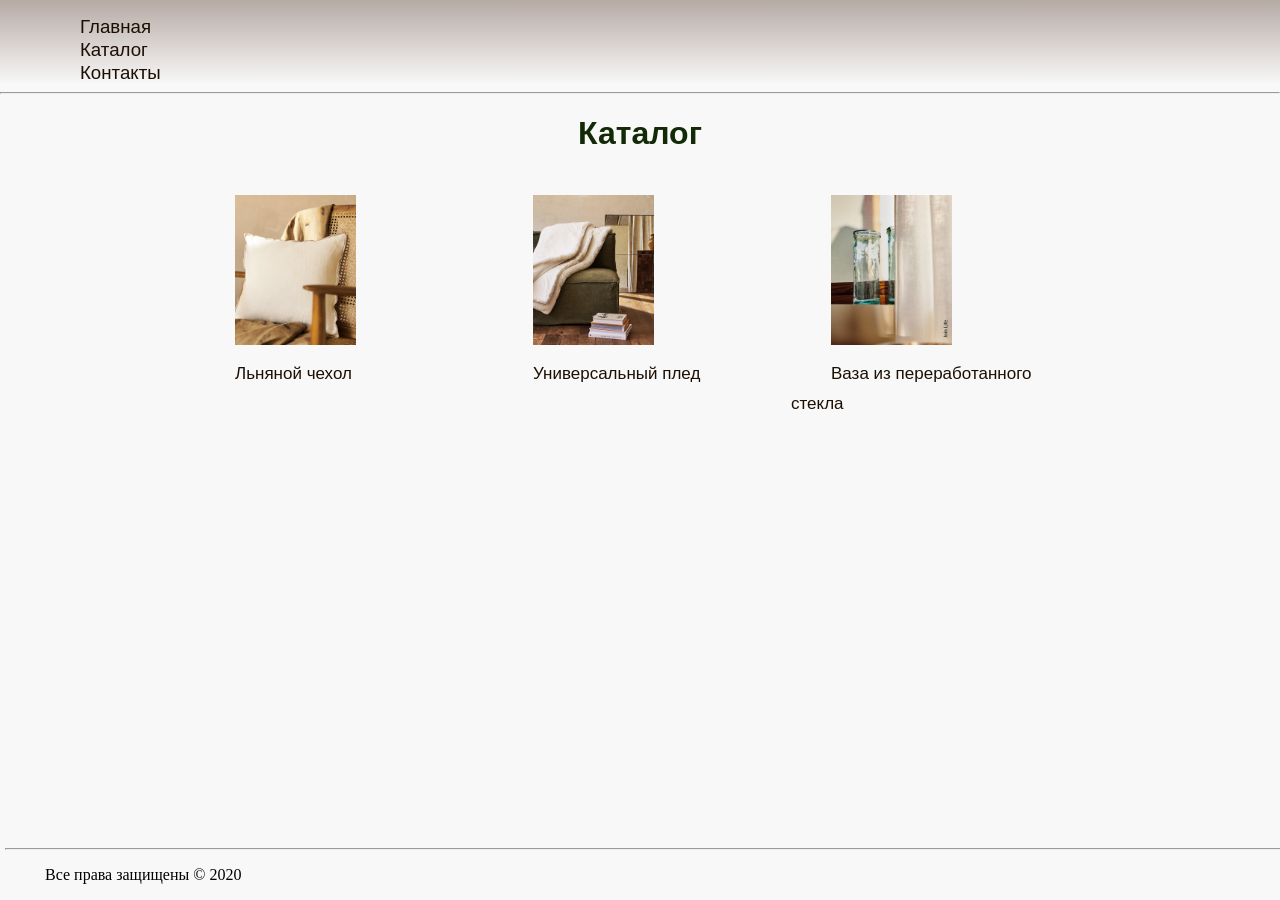
==== catalog.html @ 42559d58 "3 lesson css" ====
<!DOCTYPE html>
<html lang="en">

<head>
    <meta charset="UTF-8">
    <meta name="viewport" content="width=device-width, initial-scale=1.0">
    <title>Каталог. Уютный дом</title>
    <link rel="stylesheet" href="style.css">
</head>

<body>
    <ul class="menu">
        <li><a href="index.html">Главная</a></li>
        <li><a href="catalog.html">Каталог</a></li>
        <li><a href="contacts.html">Контакты</a></li>
    </ul>
    <hr>
    <h1>Каталог</h1>
    <br>
    <table class="catalog">
        <tr>
            <td><a href="catalog/pillow.html"><img src="img/pillow.jpg" alt="Подушка льняная" height="150"></a></td>
            <td><a href="catalog/plaid.html"><img src="img/plaid.jpg" alt="" height="150"></a></td>
            <td><a href="catalog/vaze.html"><img src="img/vase1.jpg" alt="" height="150"></a></tdle=>
        </tr>
        <tr>
            <td><a href="catalog/pillow.html">Льняной чехол</a></td>
            <td><a href="catalog/plaid.html">Универсальный плед</a></td>
            <td><a href="catalog/vaze.html">Ваза из переработанного стекла</a></td>
        </tr>
    </table>
</body>
<footer style="position: absolute; bottom: 0; left: 5px; width: 100%;">
    <hr>
    <p>Все права защищены &copy; 2020 </p>
</footer>

</html>
---- style.css ----
body {
    background-color: #f8f8f8;
    margin: 0;
}

.menu li, li > a {
    list-style-type: none;
    font: 14pt Arial;
    line-height: 23px;
    text-decoration: none;
    color: #1c0e02;
}

.menu {
    background-image: linear-gradient(#b6aaa4, #f8f8f8);
    margin: 0;
    padding-top: 15px;
}

h1 {
    text-align: center;
    font-family: Arial;
    color: #132a07;
}

p, a, form {
    margin-left: 40px;
    margin-right: 40px;
}

h3 {
    font: 18px;
    font-weight: 400;
    background-color: #eaeaea;
    margin-left: 15px;
}

.short_description {
    color: #707070;
    font-style: italic;
    font-size: 14px;
    line-height: 16px;
    
}

.long_description {
    color: #484343;
    font-size: 16px;
    font-weight: 400;
    line-height: 24px;
    text-align: left;
}

.specifications > li {
    list-style: none;
    background: url(img/list.jpg) no-repeat;
    padding-left: 30px;
    font-size: 17px;
    font-style: oblique;
    color: #1c1712;
    line-height: 20px;
}

.form_contacts, tr > td {
    width: 750px;
    vertical-align: top;
    color: #484343;
    font-size: 16px;
    text-align: left;
}

input[type=text] {
    width: 650px;
}

#comment {
    width: 651px;
}

.catalog {
    width: 70%;
    margin-left: auto;
    margin-right: auto;
}

.catalog > tr, td, a {
    text-align: center;
    width: 33%;
    text-decoration: none;
    font-family: Arial;
    color: #1c0e02;
    font-size: 17px;
    line-height: 30px;
}

.img_description > img {
    outline-style: solid;
    outline-color: #80552c;
}

.footer {
    position: relative;
    height: 100%;
    min-height: 100vh;
}
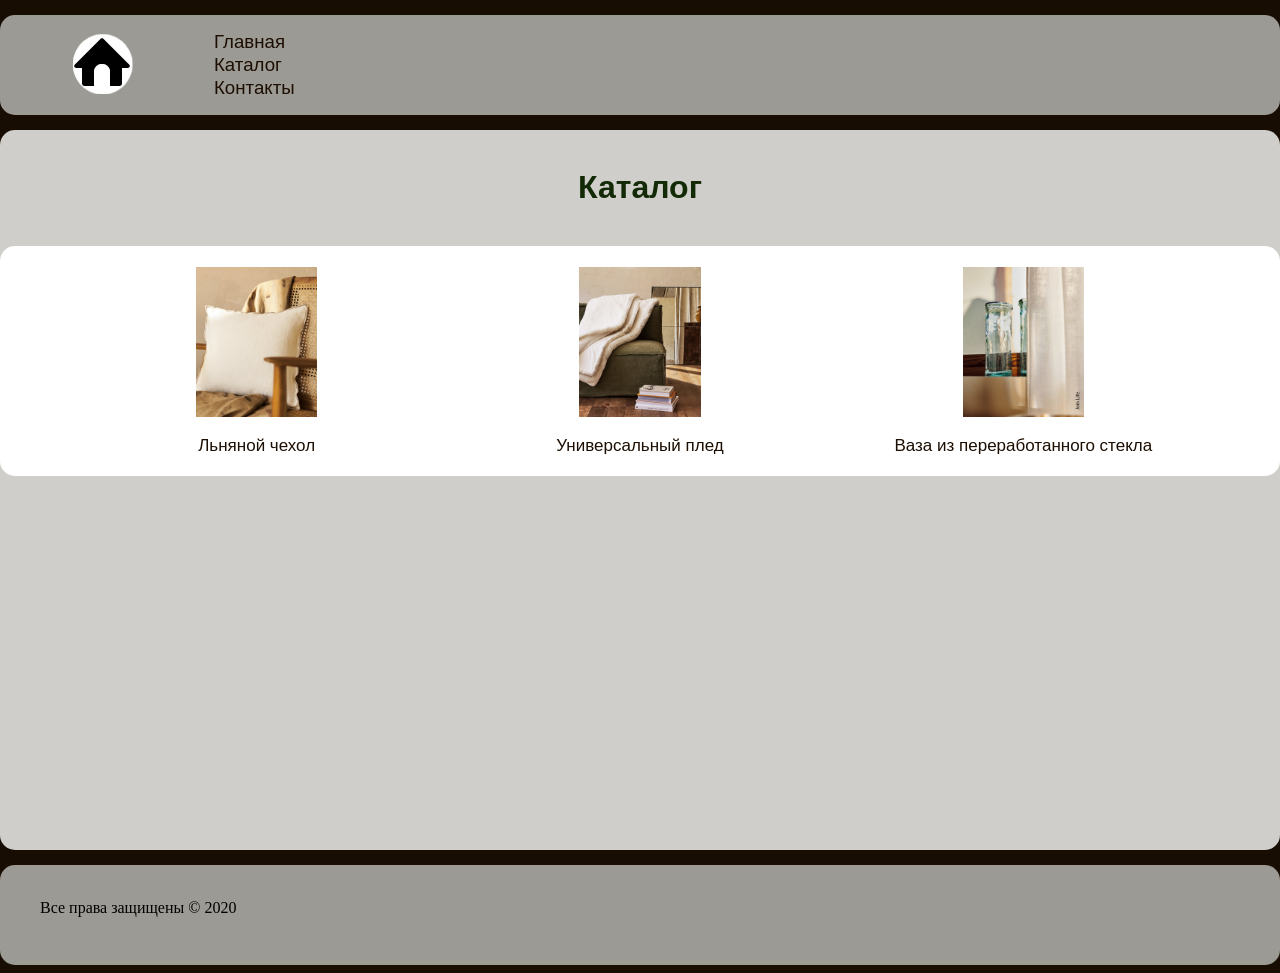
==== commit a873708a: "new design. lesson psevdoclass psevdoelement and table" ====
--- a/catalog.html
+++ b/catalog.html
@@ -9,30 +9,43 @@
 </head>
 
 <body>
-    <ul class="menu">
-        <li><a href="index.html">Главная</a></li>
-        <li><a href="catalog.html">Каталог</a></li>
-        <li><a href="contacts.html">Контакты</a></li>
-    </ul>
-    <hr>
-    <h1>Каталог</h1>
-    <br>
-    <table class="catalog">
-        <tr>
-            <td><a href="catalog/pillow.html"><img src="img/pillow.jpg" alt="Подушка льняная" height="150"></a></td>
-            <td><a href="catalog/plaid.html"><img src="img/plaid.jpg" alt="" height="150"></a></td>
-            <td><a href="catalog/vaze.html"><img src="img/vase1.jpg" alt="" height="150"></a></tdle=>
-        </tr>
-        <tr>
-            <td><a href="catalog/pillow.html">Льняной чехол</a></td>
-            <td><a href="catalog/plaid.html">Универсальный плед</a></td>
-            <td><a href="catalog/vaze.html">Ваза из переработанного стекла</a></td>
-        </tr>
-    </table>
+    <div class="header">
+        <div class="in_header" id="logo">
+            <img src="img/logo.png" alt="">
+        </div>
+        <div class="in_header">
+            <ul class="menu">
+                <li><a href="index.html">Главная</a></li>
+                <li><a href="catalog.html">Каталог</a></li>
+                <li><a href="contacts.html">Контакты</a></li>
+            </ul>
+        </div>
+    </div>
+    <div class="body">
+        <br>
+        <h1>Каталог</h1>
+        <br>
+
+        <div class="catalog_table">
+            <br>
+            <table class="catalog">
+                <tr>
+                    <td><a href="catalog/pillow.html"><img src="img/pillow.jpg" alt="Подушка льняная" height="150"></a></td>
+                    <td><a href="catalog/plaid.html"><img src="img/plaid.jpg" alt="" height="150"></a></td>
+                    <td><a href="catalog/vaze.html"><img src="img/vase1.jpg" alt="" height="150"></a></td>
+                </tr>
+                <tr>
+                    <td><a href="catalog/pillow.html">Льняной чехол</a></td>
+                    <td><a href="catalog/plaid.html">Универсальный плед</a></td>
+                    <td><a href="catalog/vaze.html">Ваза из переработанного стекла</a></td>
+                </tr>
+            </table>
+        </div>
+        
+    </div>
+    <div class="footer">
+        <br>
+        <p>Все права защищены &copy; 2020 </p>
+    </div>
 </body>
-<footer style="position: absolute; bottom: 0; left: 5px; width: 100%;">
-    <hr>
-    <p>Все права защищены &copy; 2020 </p>
-</footer>
-
 </html>
--- a/style.css
+++ b/style.css
@@ -1,6 +1,66 @@
 body {
-    background-color: #f8f8f8;
-    margin: 0;
+    background-color: #180d03;
+    margin-top: 15px;
+    margin-left: 0;
+    margin-right: 0;
+}
+
+.header {
+    width: 100%;
+    height: 100px;
+    background-color: #9c9a94;
+    border-radius: 15px;
+}
+
+.in_header {
+    float: left;
+}
+
+#logo {
+    margin-left: 70px;
+    margin-top: 15px;
+}
+
+.body {
+    border-radius: 15px;
+    background-color: #cfceca;
+    margin-top: 15px;
+    height: 720px;
+}
+
+.inside_body {
+    background-color: white;
+    float: left;
+    line-height: 40x;
+    height: 674px;
+    text-align: center;
+    margin-top: 20px;
+    margin-left: 0;
+    margin-right: 0;
+}
+
+#left_div {
+    margin-left: 19px;
+    border-top-left-radius: 15px;
+    border-bottom-left-radius: 15px;
+    width: 565px;
+    margin-left: 0;
+}
+
+#right_div {
+    border-top-right-radius: 15px;
+    border-bottom-right-radius: 15px;
+    width: 900px;
+    background: none;
+    margin-right: 0;
+}
+
+.footer {
+    position: relative;
+    border-radius: 15px;
+    background-color: #9c9a94;
+    height: 100px;
+    margin-top: 15px;
 }
 
 .menu li, li > a {
@@ -8,11 +68,13 @@
     font: 14pt Arial;
     line-height: 23px;
     text-decoration: none;
-    color: #1c0e02;
+}
+
+.menu, li >a:hover {
+    color: #FFD700;
 }
 
 .menu {
-    background-image: linear-gradient(#b6aaa4, #f8f8f8);
     margin: 0;
     padding-top: 15px;
 }
@@ -33,19 +95,18 @@
     font-weight: 400;
     background-color: #eaeaea;
     margin-left: 15px;
+    margin-right: 15px;
 }
 
 .short_description {
-    color: #707070;
     font-style: italic;
-    font-size: 14px;
+    font-size: 17px;
     line-height: 16px;
     
 }
 
-.long_description {
-    color: #484343;
-    font-size: 16px;
+.long_description, .index_description {
+    font-size: 19px;
     font-weight: 400;
     line-height: 24px;
     text-align: left;
@@ -61,16 +122,22 @@
     line-height: 20px;
 }
 
-.form_contacts, tr > td {
-    width: 750px;
+.form_contacts tr td {
+    width: 100px;
     vertical-align: top;
     color: #484343;
     font-size: 16px;
     text-align: left;
 }
 
-input[type=text] {
+input[type="text"], input[type="email"] {
     width: 650px;
+}
+
+input:focus, textarea:focus {
+    background-color: #cccccc;
+    color: #1f7f1a;
+    text-transform: capitalize;
 }
 
 #comment {
@@ -78,19 +145,32 @@
 }
 
 .catalog {
-    width: 70%;
+    width: 90%;
     margin-left: auto;
     margin-right: auto;
 }
 
-.catalog > tr, td, a {
-    text-align: center;
-    width: 33%;
+
+.catalog tr > td, a {
     text-decoration: none;
     font-family: Arial;
     color: #1c0e02;
     font-size: 17px;
     line-height: 30px;
+    text-align: center;
+    width: 33%;
+}
+
+tr > td {
+    /* text-align: left; */
+}
+
+.catalog_table {
+    margin: 0 auto;
+    background-color: white;
+    border-radius: 15px;
+    height: 230px;
+    width: 100%;
 }
 
 .img_description > img {
@@ -98,8 +178,33 @@
     outline-color: #80552c;
 }
 
-.footer {
-    position: relative;
-    height: 100%;
-    min-height: 100vh;
+.img_description > img:hover {
+    outline-style: none;
+}
+
+.description_table {
+    width: 50%;
+    border-collapse: collapse;
+    border: ridge;
+    margin-left: 100px
+}
+
+.description_table td {
+    border: ridge;
+    text-align: center;
+    font: 16px Arial;
+    height: 25px;
+}
+
+.description_table_head > tr > td {
+    background-color: #eaeaea;
+    height: 45px;
+    vertical-align: middle;
+}
+
+.short_description:first-letter, .long_description::first-letter {
+    font-size: 25px;
+    color: #132a07;
+    font-family: Arial, Helvetica, sans-serif;
+    font-weight: bold;
 }
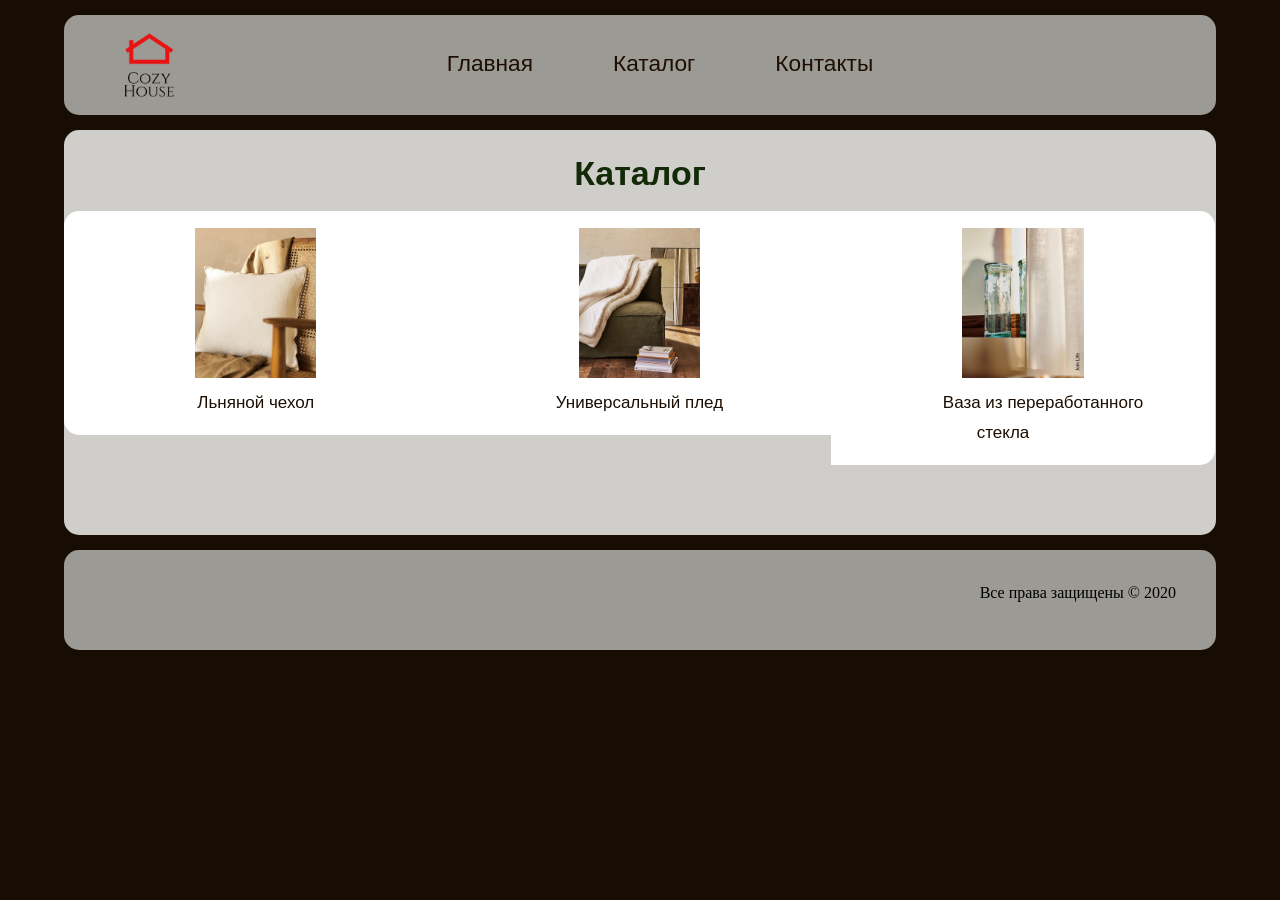
==== commit 2eb8eafb: "blocks" ====
--- a/catalog.html
+++ b/catalog.html
@@ -9,43 +9,47 @@
 </head>
 
 <body>
-    <div class="header">
-        <div class="in_header" id="logo">
-            <img src="img/logo.png" alt="">
+    <div class="container">
+        <div class="header">
+            <div class="in_header" id="logo">
+                <img src="img/logo2.png" alt="" width="70px">
+            </div>
+            <div class="in_header" id="menu_hor">
+                <ul class="menu">
+                    <li><a href="index.html">Главная</a></li>
+                    <li><a href="catalog.html">Каталог</a></li>
+                    <li><a href="contacts.html">Контакты</a></li>
+                </ul>
+            </div>
         </div>
-        <div class="in_header">
-            <ul class="menu">
-                <li><a href="index.html">Главная</a></li>
-                <li><a href="catalog.html">Каталог</a></li>
-                <li><a href="contacts.html">Контакты</a></li>
-            </ul>
+        <div class="body_catalog">
+        
+            <h1>Каталог</h1>
+            
+            <div class="pillow">
+                <figure>
+                    <a href="catalog/pillow.html"><img src="img/pillow.jpg" alt="Подушка льняная" height="150"></a>
+                    <figcaption> <a href="catalog/pillow.html">Льняной чехол</a></figcaption>
+                </figure>
+            </div>
+            <div class="plaid">
+                <figure>
+                    <a href="catalog/plaid.html"><img src="img/plaid.jpg" alt="" height="150"></a>
+                    <figcaption><a href="catalog/plaid.html">Универсальный плед</a></figcaption>
+                </figure>
+            </div>
+            <div class="vaze">
+                <figure>
+                    <a href="catalog/vaze.html"><img src="img/vase1.jpg" alt="" height="150"></a>
+                    <figcaption><a href="catalog/vaze.html">Ваза из переработанного стекла</a></figcaption>
+                </figure>
+            </div>
+        </div>
+        <div class="footer">
+            <br>
+            <p>Все права защищены &copy; 2020 </p>
         </div>
     </div>
-    <div class="body">
-        <br>
-        <h1>Каталог</h1>
-        <br>
-
-        <div class="catalog_table">
-            <br>
-            <table class="catalog">
-                <tr>
-                    <td><a href="catalog/pillow.html"><img src="img/pillow.jpg" alt="Подушка льняная" height="150"></a></td>
-                    <td><a href="catalog/plaid.html"><img src="img/plaid.jpg" alt="" height="150"></a></td>
-                    <td><a href="catalog/vaze.html"><img src="img/vase1.jpg" alt="" height="150"></a></td>
-                </tr>
-                <tr>
-                    <td><a href="catalog/pillow.html">Льняной чехол</a></td>
-                    <td><a href="catalog/plaid.html">Универсальный плед</a></td>
-                    <td><a href="catalog/vaze.html">Ваза из переработанного стекла</a></td>
-                </tr>
-            </table>
-        </div>
-        
-    </div>
-    <div class="footer">
-        <br>
-        <p>Все права защищены &copy; 2020 </p>
-    </div>
+    
 </body>
 </html>
--- a/style.css
+++ b/style.css
@@ -1,8 +1,14 @@
+.container {
+    width: 90%;
+    margin: 0 auto;
+}
+
 body {
     background-color: #180d03;
     margin-top: 15px;
     margin-left: 0;
     margin-right: 0;
+    
 }
 
 .header {
@@ -10,49 +16,89 @@
     height: 100px;
     background-color: #9c9a94;
     border-radius: 15px;
+    position: relative;
 }
 
 .in_header {
-    float: left;
+    position: absolute;
+    margin-top: 40px;
+}
+
+#menu_hor {
+    position: relative;
+    left: 50%;
+    margin-right: -50%;
+    transform: translate(-50%, -50%);
+    display: block;
+}
+
+#menu_hor, #menu_hor > ul li {
+    float: left;
+    max-width: auto;
+    z-index: 0;
 }
 
 #logo {
-    margin-left: 70px;
-    margin-top: 15px;
+    margin-left: 50px;
+    margin-top: 15px;
+    z-index: 1;
+}
+
+.menu li, li > a {
+    list-style-type: none;
+    font: 17pt Arial;
+    line-height: 23px;
+    text-decoration: none;
+}
+
+.menu, li >a:hover {
+    color: #FFD700;
 }
 
 .body {
     border-radius: 15px;
     background-color: #cfceca;
     margin-top: 15px;
-    height: 720px;
+    height: auto;
+    width: 100%;
+    padding-top: 15px;
+    padding-bottom: 15px;
+    box-sizing: border-box;
 }
 
 .inside_body {
-    background-color: white;
-    float: left;
-    line-height: 40x;
+    overflow: hidden;
+    background-color: white;
+    border-radius: 15px;
     height: 674px;
-    text-align: center;
-    margin-top: 20px;
-    margin-left: 0;
-    margin-right: 0;
-}
-
-#left_div {
-    margin-left: 19px;
-    border-top-left-radius: 15px;
-    border-bottom-left-radius: 15px;
-    width: 565px;
-    margin-left: 0;
-}
-
-#right_div {
-    border-top-right-radius: 15px;
-    border-bottom-right-radius: 15px;
+    position: relative;    
+}
+
+#index_img{
     width: 900px;
-    background: none;
-    margin-right: 0;
+    float: right;
+    margin-top: 0px;
+    position: absolute;
+    right: 0;
+    z-index: 0;
+}
+
+#index_img > img {
+    max-width: 100%;
+    height: auto;
+}
+
+#index_text  {
+    position: absolute;
+    z-index: 1;
+    text-align: justify;
+    background-color: white;
+}
+
+.description {
+    background-color: white;
+    height: auto;
+    padding-top: 1px;
 }
 
 .footer {
@@ -61,22 +107,7 @@
     background-color: #9c9a94;
     height: 100px;
     margin-top: 15px;
-}
-
-.menu li, li > a {
-    list-style-type: none;
-    font: 14pt Arial;
-    line-height: 23px;
-    text-decoration: none;
-}
-
-.menu, li >a:hover {
-    color: #FFD700;
-}
-
-.menu {
-    margin: 0;
-    padding-top: 15px;
+    text-align: right;
 }
 
 h1 {
@@ -98,11 +129,41 @@
     margin-right: 15px;
 }
 
+.img_horizontal {
+    float: left;
+}
+
+.short_descr_horizontal > h3 {
+    margin-left: 380px;
+}
+
+.another_text {
+    clear: both;
+}
+
+input[value='Купить'] {
+    margin-top: 30px;
+    width: 150px;
+    height: 40px;
+    border-radius: 15px;
+    font-style: bold;
+    font-size: 18px;
+}
+
+input[value='Купить']:hover {
+    background-color: black;
+    color: white;
+}
+
+input[value='Купить']:active, input[value='Купить']:focus {
+    border-color: red;
+    outline: none;
+}
+
 .short_description {
     font-style: italic;
     font-size: 17px;
     line-height: 16px;
-    
 }
 
 .long_description, .index_description {
@@ -110,6 +171,12 @@
     font-weight: 400;
     line-height: 24px;
     text-align: left;
+}
+
+.index_description {
+    display: block;
+    width: 350px;
+    z-index: 1;
 }
 
 .specifications > li {
@@ -134,7 +201,7 @@
     width: 650px;
 }
 
-input:focus, textarea:focus {
+input[type="text"]:focus, input[type="email"]:focus, textarea:focus {
     background-color: #cccccc;
     color: #1f7f1a;
     text-transform: capitalize;
@@ -144,67 +211,97 @@
     width: 651px;
 }
 
-.catalog {
-    width: 90%;
-    margin-left: auto;
-    margin-right: auto;
-}
-
-
-.catalog tr > td, a {
+.img_description > img {
+    outline-style: solid;
+    outline-color: #80552c;
+}
+
+.img_description > img:hover {
+    outline-style: none;
+}
+
+.description_table {
+    width: 50%;
+    border-collapse: collapse;
+    border: ridge;
+    margin-left: 100px
+}
+
+.description_table td {
+    border: ridge;
+    text-align: center;
+    font: 16px Arial;
+    height: 25px;
+}
+
+.description_table_head > tr > td {
+    background-color: #eaeaea;
+    height: 45px;
+    vertical-align: middle;
+}
+
+.short_description:first-letter, .long_description::first-letter {
+    font-size: 25px;
+    color: #132a07;
+    font-family: Arial, Helvetica, sans-serif;
+    font-weight: bold;
+}
+
+.body_catalog {
+    min-height: 400px;
+    border-radius: 15px;
+    background-color: #cfceca;
+    margin-top: 15px;
+    height: auto;
+    width: 100%;
+    padding-top: 5px;
+    text-align: center;
+}
+
+.body_catalog, a {
     text-decoration: none;
     font-family: Arial;
     color: #1c0e02;
     font-size: 17px;
     line-height: 30px;
-    text-align: center;
-    width: 33%;
-}
-
-tr > td {
-    /* text-align: left; */
-}
-
-.catalog_table {
-    margin: 0 auto;
-    background-color: white;
-    border-radius: 15px;
-    height: 230px;
-    width: 100%;
-}
-
-.img_description > img {
-    outline-style: solid;
-    outline-color: #80552c;
-}
-
-.img_description > img:hover {
-    outline-style: none;
-}
-
-.description_table {
-    width: 50%;
-    border-collapse: collapse;
-    border: ridge;
-    margin-left: 100px
-}
-
-.description_table td {
-    border: ridge;
-    text-align: center;
-    font: 16px Arial;
-    height: 25px;
-}
-
-.description_table_head > tr > td {
-    background-color: #eaeaea;
-    height: 45px;
-    vertical-align: middle;
-}
-
-.short_description:first-letter, .long_description::first-letter {
-    font-size: 25px;
-    color: #132a07;
-    font-family: Arial, Helvetica, sans-serif;
-    font-weight: bold;
+}
+
+.body_catalog div:first-of-type {
+    border-radius: 15px 0 0 15px;
+    background-color: white;
+    float: left;
+
+}
+
+.body_catalog div:last-of-type {
+    border-radius: 0 15px 15px 0;
+}
+
+.empty {
+    width: 10%;
+    height: 300px;
+    background-color: #fff;
+    float: left;
+}
+.pillow {
+    background-color: white;
+    float: left;
+    width: 33.3%;
+}
+
+.plaid {
+    width: 33.3%;
+    float: left;
+    background-color: white;
+}
+
+.vaze {
+    width: 33.3%;
+    float: left;
+    background-color: white;
+}
+
+iframe {
+    width: 90%;
+    height: 374px;
 }
